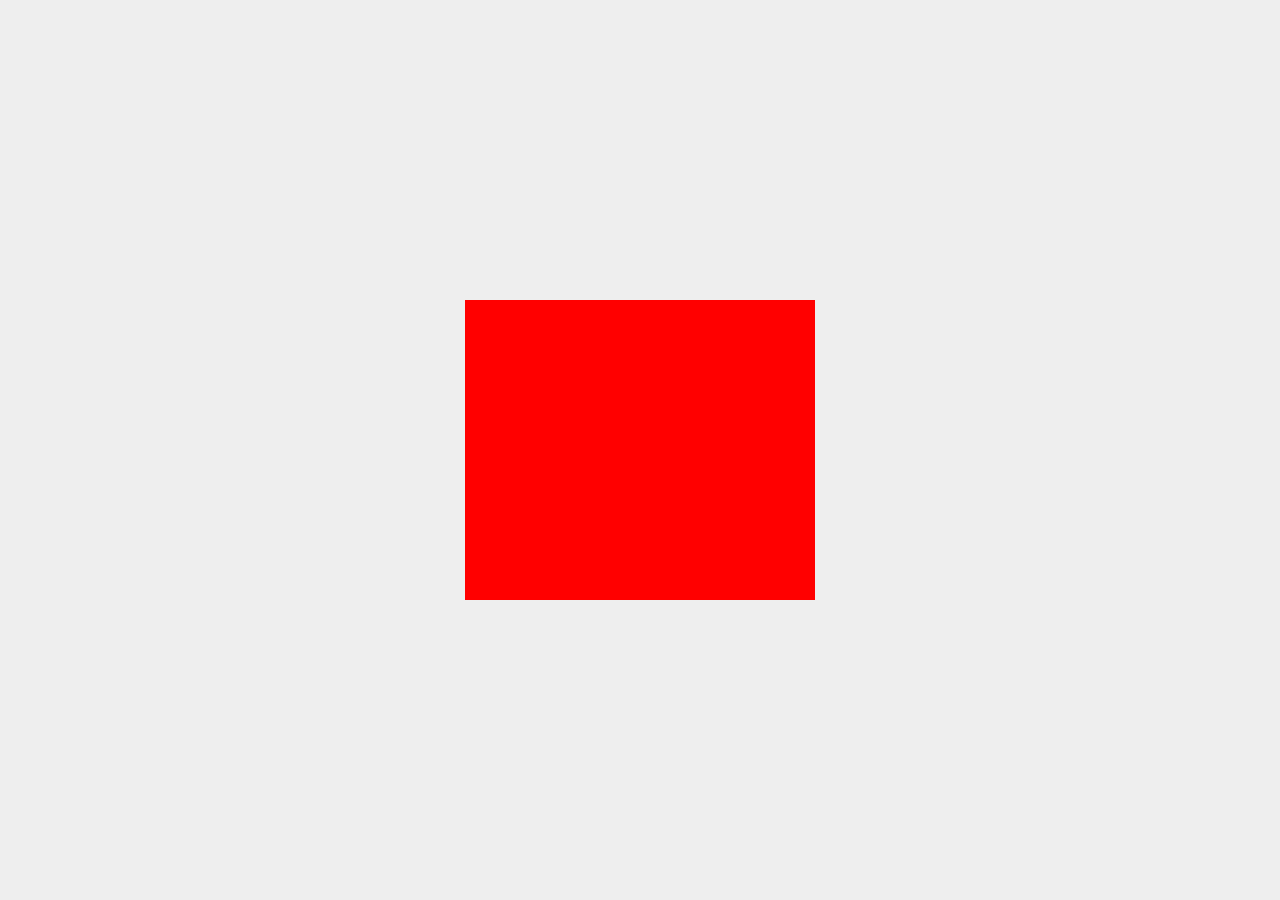
==== bt_form_login/index.html @ fb1f48a4 "Projeto: Formulário de Login (1/2)" ====
<!DOCTYPE html>
<html lang="pt-br">

<head>
    <meta charset="UTF-8">
    <meta http-equiv="X-UA-Compatible" content="IE=edge">
    <meta name="viewport" content="width=device-width, initial-scale=1.0, shrink-to-fit=no">
    <title>Formulário de Login</title>
    <link rel="stylesheet" href="css/bootstrap.min.css">
    <link rel="stylesheet" href="css/style.css">
</head>

<body>  

    
    <div class="area">
        
    </div>

    <script src="js/jquery-3.6.0.min.js"></script>
    <script src="js/bootstrap.bundle.min.js"></script>
</body>

</html>
---- bt_form_login/css/style.css ----
body {
    background-color: #eee;
    display: flex;
    justify-content: center;
    min-height: 100vh;
    align-items: center;
}

.area {
    width: 100%;
    max-width: 350px;
    height: 300px;
    background-color: #f00;
}
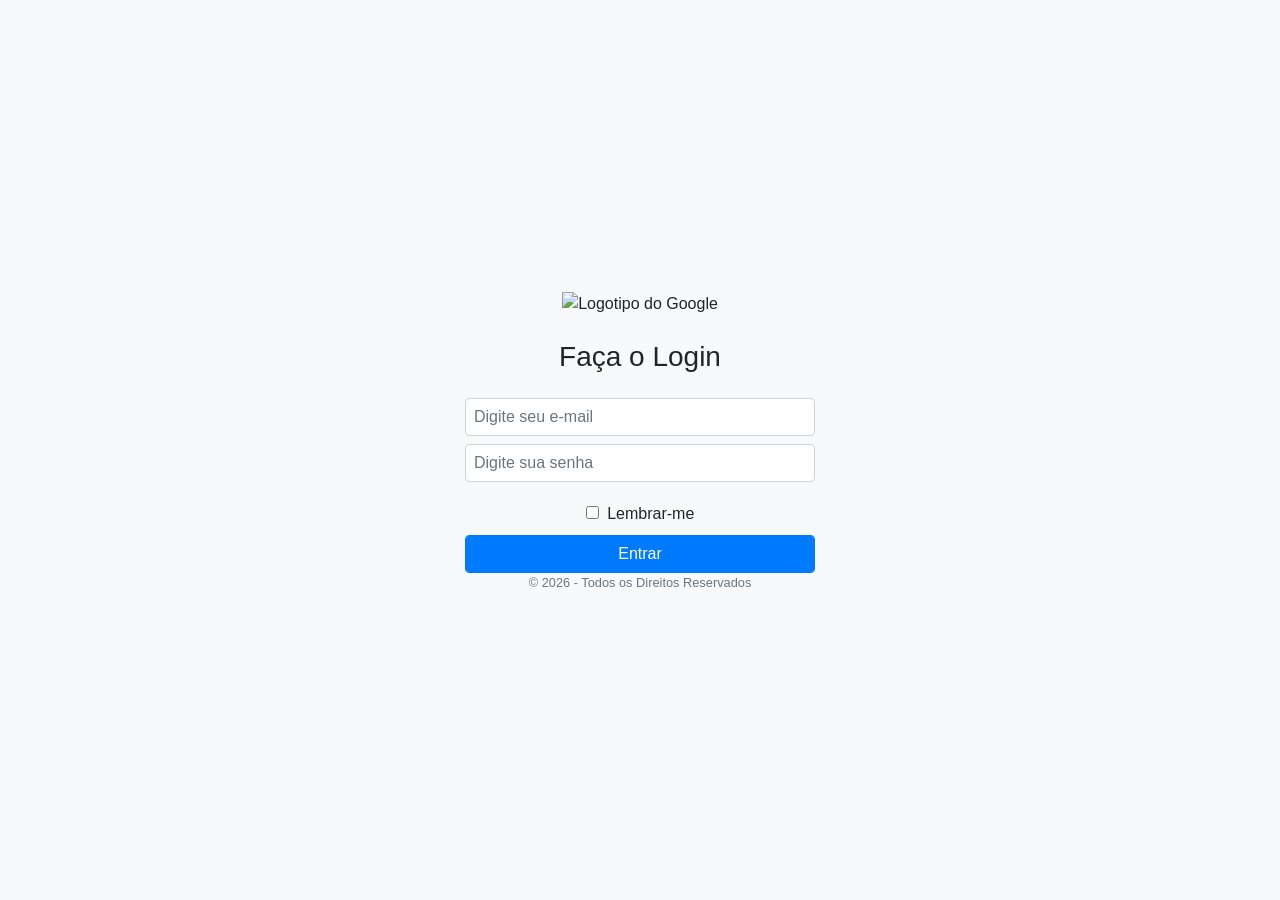
==== commit 45b7672a: "Projeto: Formulário de Login (2/2)" ====
--- a/bt_form_login/index.html
+++ b/bt_form_login/index.html
@@ -10,11 +10,27 @@
     <link rel="stylesheet" href="css/style.css">
 </head>
 
-<body>  
+<body class="d-flex align-items-center justify-content-center bg-light">  
 
     
-    <div class="area">
-        
+    <div class="area text-center w-100">
+
+        <img src="https://google.com/google.jpg" alt="Logotipo do Google" class="logo w-100">
+
+        <h1 class="my-4 h3">Faça o Login</h1>
+
+        <form>
+            <input type="email" name="email" placeholder="Digite seu e-mail" class="form-control mb-2 pl-2 d-block">
+            <input type="password" name="password" placeholder="Digite sua senha" class="form-control pl-2 d-block">
+
+            <label>
+                <input type="checkbox" name="remember" class="mr-1 mt-4 mb-2"> Lembrar-me
+            </label>
+
+            <input type="submit" value="Entrar" class="form-control btn-primary btn-block">
+
+            <p class="text-muted small">&copy; 2026 - Todos os Direitos Reservados</p>
+        </form>
     </div>
 
     <script src="js/jquery-3.6.0.min.js"></script>
--- a/bt_form_login/css/style.css
+++ b/bt_form_login/css/style.css
@@ -1,14 +1,11 @@
 body {
-    background-color: #eee;
-    display: flex;
-    justify-content: center;
     min-height: 100vh;
-    align-items: center;
 }
 
 .area {
-    width: 100%;
     max-width: 350px;
-    height: 300px;
-    background-color: #f00;
+}
+
+.logo {
+    height:auto;
 }
